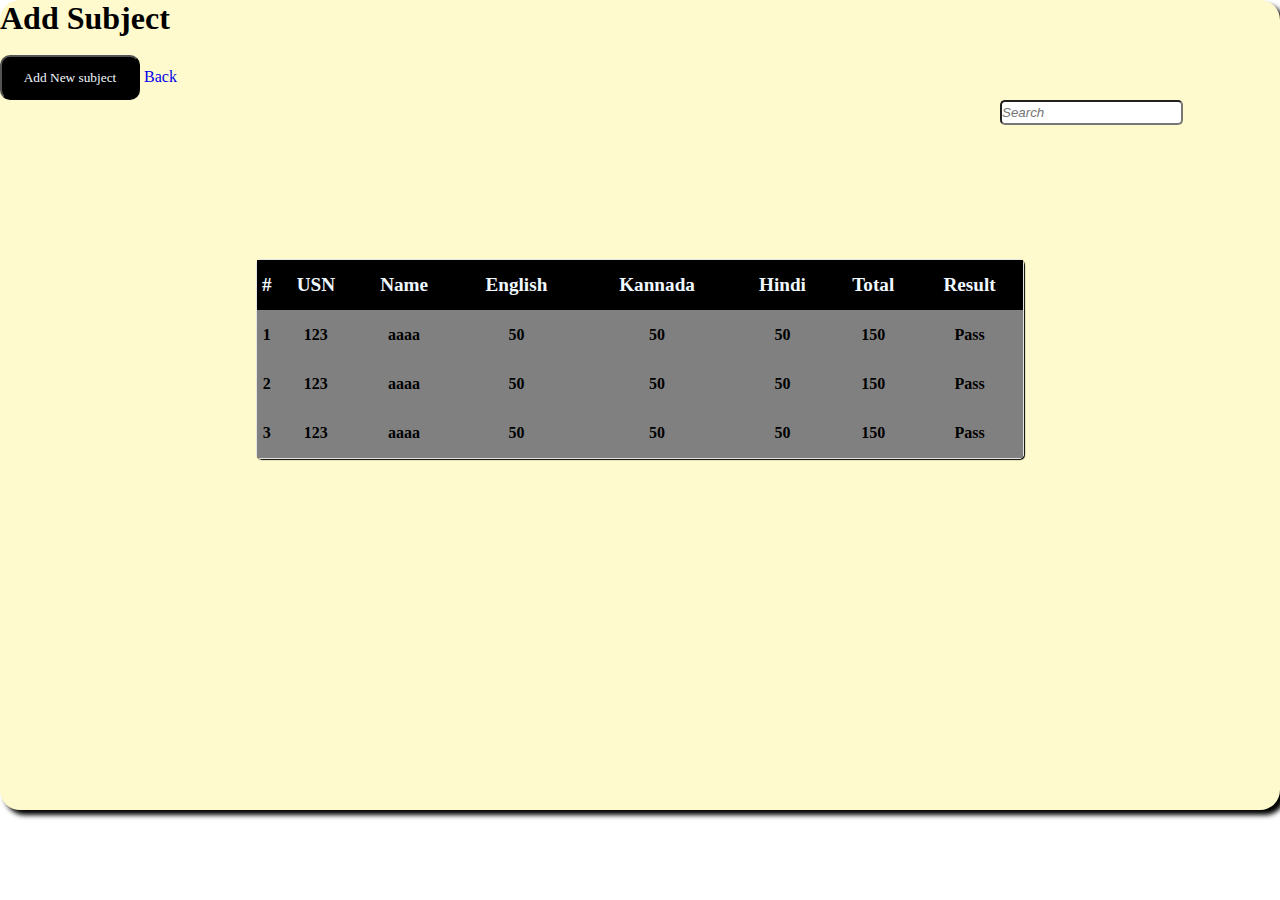
==== addmarks.html @ 7c730ab6 "backchangecommit" ====
<!DOCTYPE html>
<html lang="en">
<head>
    <meta charset="UTF-8">
    <meta name="viewport" content="width=device-width, initial-scale=1.0">
    <link rel="stylesheet" href="style.css">
    <title>add subject</title>
</head>

<body>
    <header class="student_header">
    <h1>Add Subject</h1><br>
    <button>Add New subject</button>
    <a class="back" href="/dashbord.html">Back</a>
    <input type="search" name="search" id="search" placeholder="Search"><br><br><br><br>
    <table>
        <thead>
            <th>#</th>
            <th>USN</th>
            <th>Name</th>
            <th>English</th>
            <th>Kannada</th>
            <th>Hindi</th>
            <th>Total</th>
            <th>Result</th>
        </thead>
        <tbody>
            <td>1</td>
            <td>123</td>
            <td>aaaa</td>
            <td>50</td>
            <td>50</td>
            <td>50</td>
            <td>150</td>
            <td>Pass</td>
        </tbody>
        <tbody>
            <td>2</td>
            <td>123</td>
            <td>aaaa</td>
            <td>50</td>
            <td>50</td>
            <td>50</td>
            <td>150</td>
            <td>Pass</td>
        </tbody>
        <tbody>
            <td>3</td>
            <td>123</td>
            <td>aaaa</td>
            <td>50</td>
            <td>50</td>
            <td>50</td>
            <td>150</td>
            <td>Pass</td>
        </tbody>
    </table>
   

</header>
    
</body>
</html>
---- style.css ----
* {
    margin: 0;
    padding: 0;
    box-sizing: border-box;
}

html,
body {
    width: 100%;
    height: 100%;
    background-color:white;
}

.home_header {
    background-color: lightgrey;
    display: flex;
    margin: 0cap;
    justify-content: space-between;
    padding: 5px;
    border-radius: 10px;
    box-shadow: 0px 0px 2px black;
    margin-top: 10px;
}

.admin-buto {
    background-color: black;
    color: white;
    border-radius: 10px;
    padding: 10px 20px;
}

header img {
    width:75px;
    height:70px;
    border-radius: 18px;

}

.caps {
    text-transform: uppercase;
}

.home_main {
    justify-content: center;
    align-items: center;
    display: flex;
    height: 70%;
    margin: 20px 10px;
    padding: 10px;
    background-color:linen;
    box-shadow: 0px 0px 2px black;
    flex-direction: column;
    border-radius: 6px;
    text-align: center;
    gap: 20px;

}

.box {
    width: 500px;
    height: 250px;
    border-radius: 20px;
    background-color: grey;
    box-shadow: 0px 0px 5px gray;
}

.box h1 {
    background-color: black;
    padding: 10px;
    color: white;
    border-radius: 5px;
}

.box form {
    display: flex;
    height: 60%;
    justify-content: center;
    align-items: center;
    flex-direction: column;
    gap: 10px;

}

#usn {
    padding: 5px 10px;
    width: 200px;
    box-shadow: 1px 2px 2px black;
    border-radius: 7px;

}

.btn1 {
    width: 80px;
    height: 30px;
    border-radius: 10px;
    background-color: black;
    color: white;
}

.dash_header {
    width:100%;
    height:80%;
    background-color:gainsboro;
    box-shadow: 5px 5px 5px black;
    border-radius: 20px;
}
.dash_header h1{
    margin:10px;
   
}
.dash_header nav{
    text-align: center;
    margin-top:100px;
    display: flex;
    justify-content: space-between;
}
.dash_header button{
    width:300px;
    height:150px;
    box-shadow: 1px 2px 2px black;
    border-radius: 20px;
    color:black;
   font-weight:800;
    font-size:80;

}
.box1{
    background-color: bisque;
}
.box2{
    background-color: cadetblue;
}
.box3{
    background-color:brown
}
.box4{
    background-color: darkmagenta;
}
.student_header{
    width:100;
    height:90%;
    background-color:lemonchiffon;
    box-shadow: 5px 5px 5px black;
    border-radius: 20px;
}

.student_header button{
    width:140px;
    height:45px;
    background-color:black;
    color: aliceblue;
    font-size:900;
    border-radius: 10px;
   padding: 10px;
   font-weight:400;
   font-family:'Times New Roman', Times, serif;
}
#search{
  margin-left:1000px;
    font-style: italic;
   height: 25px;
    border-radius: 5px;
}
table{
    width:60%;
    height:200px;
    text-align: center;
    margin-inline: auto;
    margin-top:80px;
    border-radius: 5px;
    border-collapse: separate;
    border-spacing: 0px;
    box-shadow: 1px 1px 1px black;
    border: 1px solid rgb(228, 228, 228);
}
thead{
    height: 50px;
    background-color: black;
    color: aliceblue;
    font-size: larger;
}
tbody{
    background-color:grey;
    font-weight: 600;
}
.line1{
    text-decoration: none;
}
.line2{
    text-decoration: none;
}
.line3{
    text-decoration: none;
}
.back{ 
    text-decoration: none;
}
.img2{
    width:600px;
    height: 250px;
   margin:50px auto;
   text-align: center;
   display: block;
  
   
}
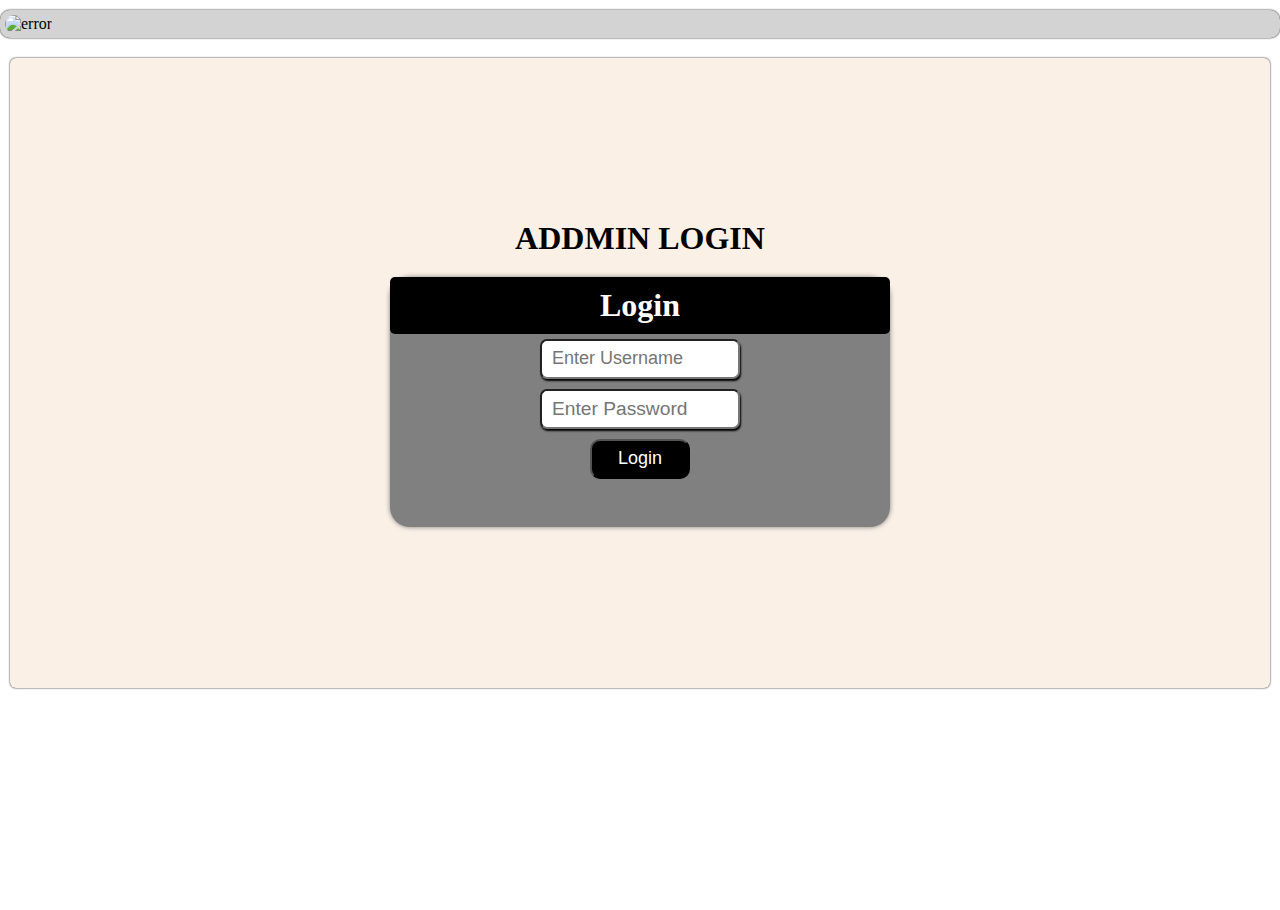
==== commit 5240e5c4: "scriptcommit" ====
--- a/addmarks.html
+++ b/addmarks.html
@@ -4,6 +4,8 @@
     <meta charset="UTF-8">
     <meta name="viewport" content="width=device-width, initial-scale=1.0">
     <link rel="stylesheet" href="style.css">
+    <script src="authadmin.js"></script>
+
     <title>add subject</title>
 </head>
 
--- a/style.css
+++ b/style.css
@@ -86,15 +86,18 @@
     width: 200px;
     box-shadow: 1px 2px 2px black;
     border-radius: 7px;
+    height: 40px;
+    font-size: large;
 
 }
 
 .btn1 {
-    width: 80px;
-    height: 30px;
+    width:100px;
+    height:40px;
     border-radius: 10px;
     background-color: black;
     color: white;
+    font-size: large;
 }
 
 .dash_header {
@@ -124,7 +127,7 @@
     font-size:80;
 
 }
-.box1{
+.box1{ 
     background-color: bisque;
 }
 .box2{
@@ -149,10 +152,8 @@
     height:45px;
     background-color:black;
     color: aliceblue;
-    font-size:900;
     border-radius: 10px;
    padding: 10px;
-   font-weight:400;
    font-family:'Times New Roman', Times, serif;
 }
 #search{
@@ -185,22 +186,47 @@
 }
 .line1{
     text-decoration: none;
+    font-weight:900;
+    font-size: larger;
 }
 .line2{
     text-decoration: none;
+    font-weight:900;
+    font-size: larger;
 }
 .line3{
     text-decoration: none;
+    font-weight:900;
+    font-size: larger;
 }
 .back{ 
     text-decoration: none;
+    font-weight:900;
+    font-size: larger;
 }
 .img2{
-    width:600px;
-    height: 250px;
-   margin:50px auto;
+    width:200px;
+    height:150px;
+   margin:150px auto;
    text-align: center;
-   display: block;
+   display:block
   
    
-}+}
+#username{
+    padding: 5px 10px;
+    width: 200px;
+    height:40px;
+    box-shadow: 1px 2px 2px black;
+    border-radius: 7px;
+    font-size: large;
+
+}
+#password{
+    padding: 5px 10px;
+    width: 200px;
+    height:40px;
+    box-shadow: 1px 2px 2px black;
+    border-radius: 7px;
+    font-size: larger;
+}
